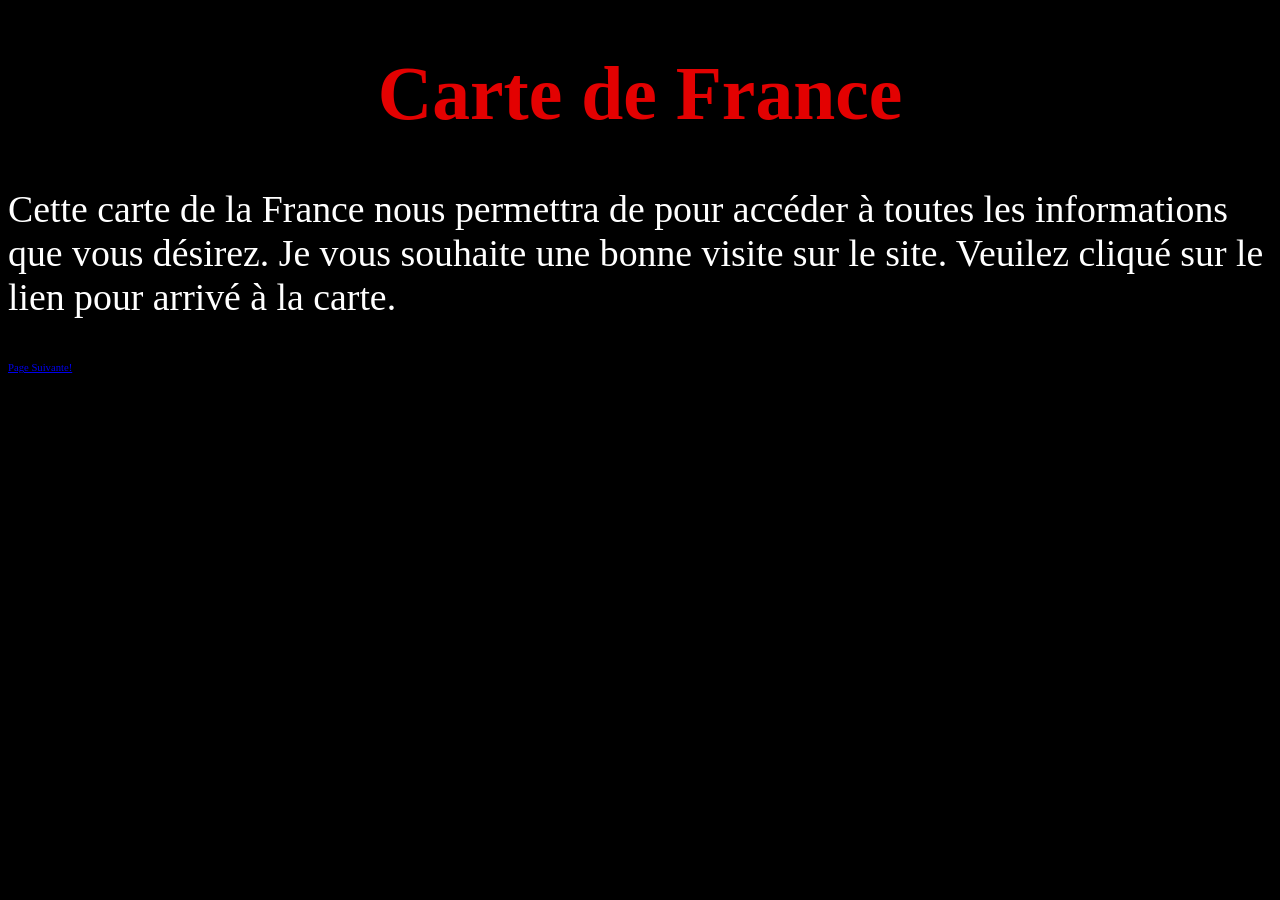
==== index.html @ 87861523 "Add files via upload" ====
<!DOCTYPE html PUBLIC "-//W3C//DTD XHTML 1.0 Strict//EN"
	"http://www.w3.org/TR/xhtml1/DTD/xhtml1-strict.dtd">
<html xmlns="http://www.w3.org/1999/xhtml" xml:lang="en" lang="en">

<head>
	<title>Carte De La France</title>
	<meta http-equiv="content-type" content="text/html;charset=utf-8" />
	<link rel="stylesheet" type="text/css" href="style.css">
	<link rel="stylesheet" href="index.php" /
	<script src="https://code.jquery.com/jquery-3.2.1.min.js" type="text/javascript"></script>
	<script src="confinement.js" type="text/javascript"></script>
</head>

<body>
	<h1>Carte de France</h1>

	<p>Cette carte de la France nous permettra de pour accéder à toutes les informations que vous désirez. Je vous souhaite une bonne visite sur le site. Veuilez cliqué sur le lien pour arrivé à la carte.</p>

	<a href='deuxieme.html' style="font-size:8pt; font-family: 'Times New Roman'">Page Suivante!</a>

</body>

</html>
---- style.css ----
[id*= 'region_']{
	cursor:pointer;
}


body{
	background: black;
}


h1{
	font-size: 2cm;
	color: #E30101;
	text-align: center;
}

p{
	color: white;
	font-size: 1cm;
}


link{
	font-size: 1cm;
}


#infosRegion{
	font-weight: 700;
	font-size: 2cm;
}
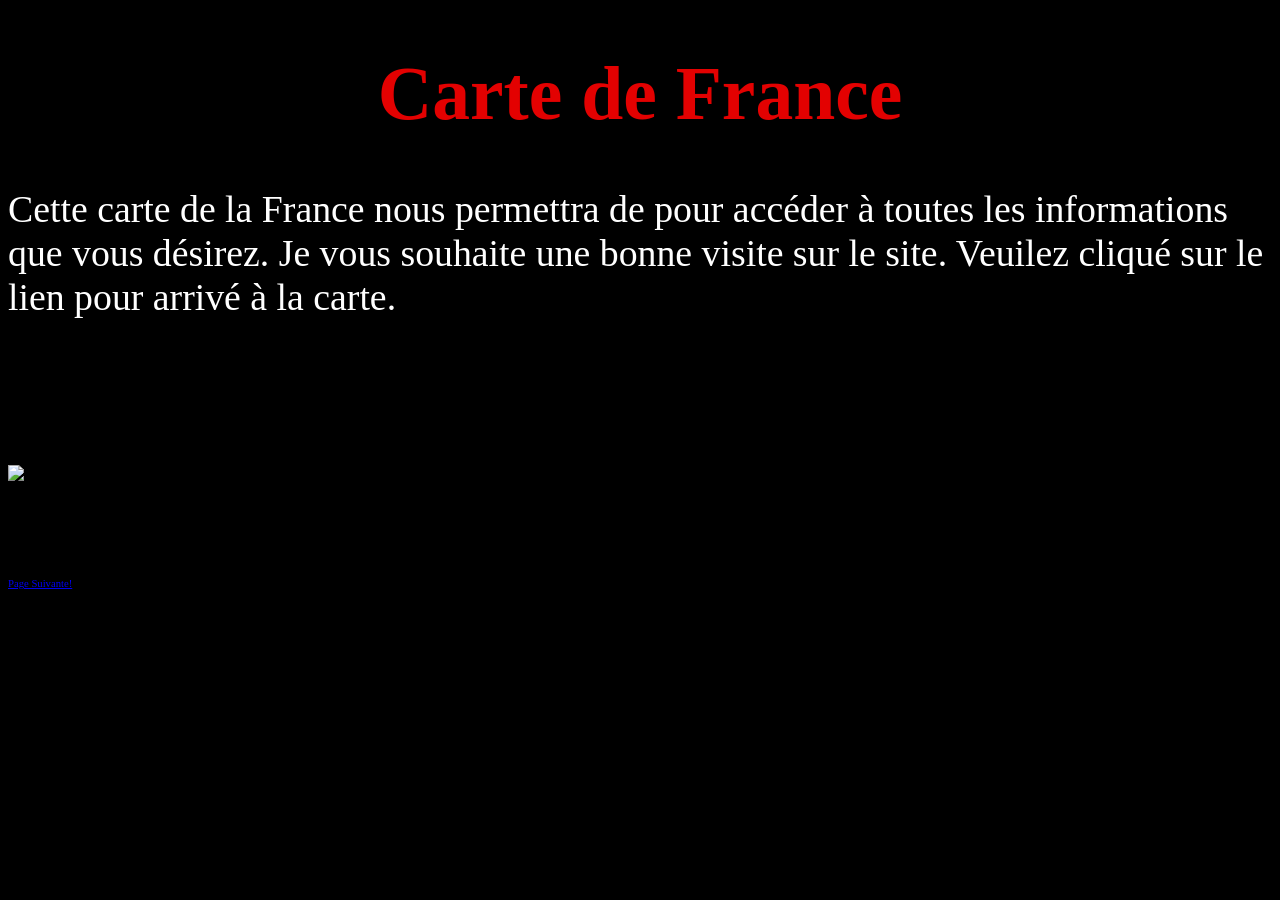
==== commit 591a7b61: "Add files via upload" ====
--- a/index.html
+++ b/index.html
@@ -6,17 +6,30 @@
 	<title>Carte De La France</title>
 	<meta http-equiv="content-type" content="text/html;charset=utf-8" />
 	<link rel="stylesheet" type="text/css" href="style.css">
-	<link rel="stylesheet" href="index.php" /
+	<link rel="stylesheet" href="index.php" />
 	<script src="https://code.jquery.com/jquery-3.2.1.min.js" type="text/javascript"></script>
-	<script src="confinement.js" type="text/javascript"></script>
+	<script src="projet.js" type="text/javascript"></script>
 </head>
 
 <body>
 	<h1>Carte de France</h1>
 
 	<p>Cette carte de la France nous permettra de pour accéder à toutes les informations que vous désirez. Je vous souhaite une bonne visite sur le site. Veuilez cliqué sur le lien pour arrivé à la carte.</p>
+	<br>
+	<br>
+	<br>
+	<br>
+	<br>
+	<br>
+<img src='Carte de la France.jpg' width="1000" height="1000"alt= 'Les régions de France' usemap='#reg'> 
+<br>
+<br>
+<br>
+<br>
+<br>
+<br>
 
-	<a href='deuxieme.html' style="font-size:8pt; font-family: 'Times New Roman'">Page Suivante!</a>
+	<a href='index.php' style="font-size:8pt; font-family: 'Times New Roman'">Page Suivante!</a>
 
 </body>
 
